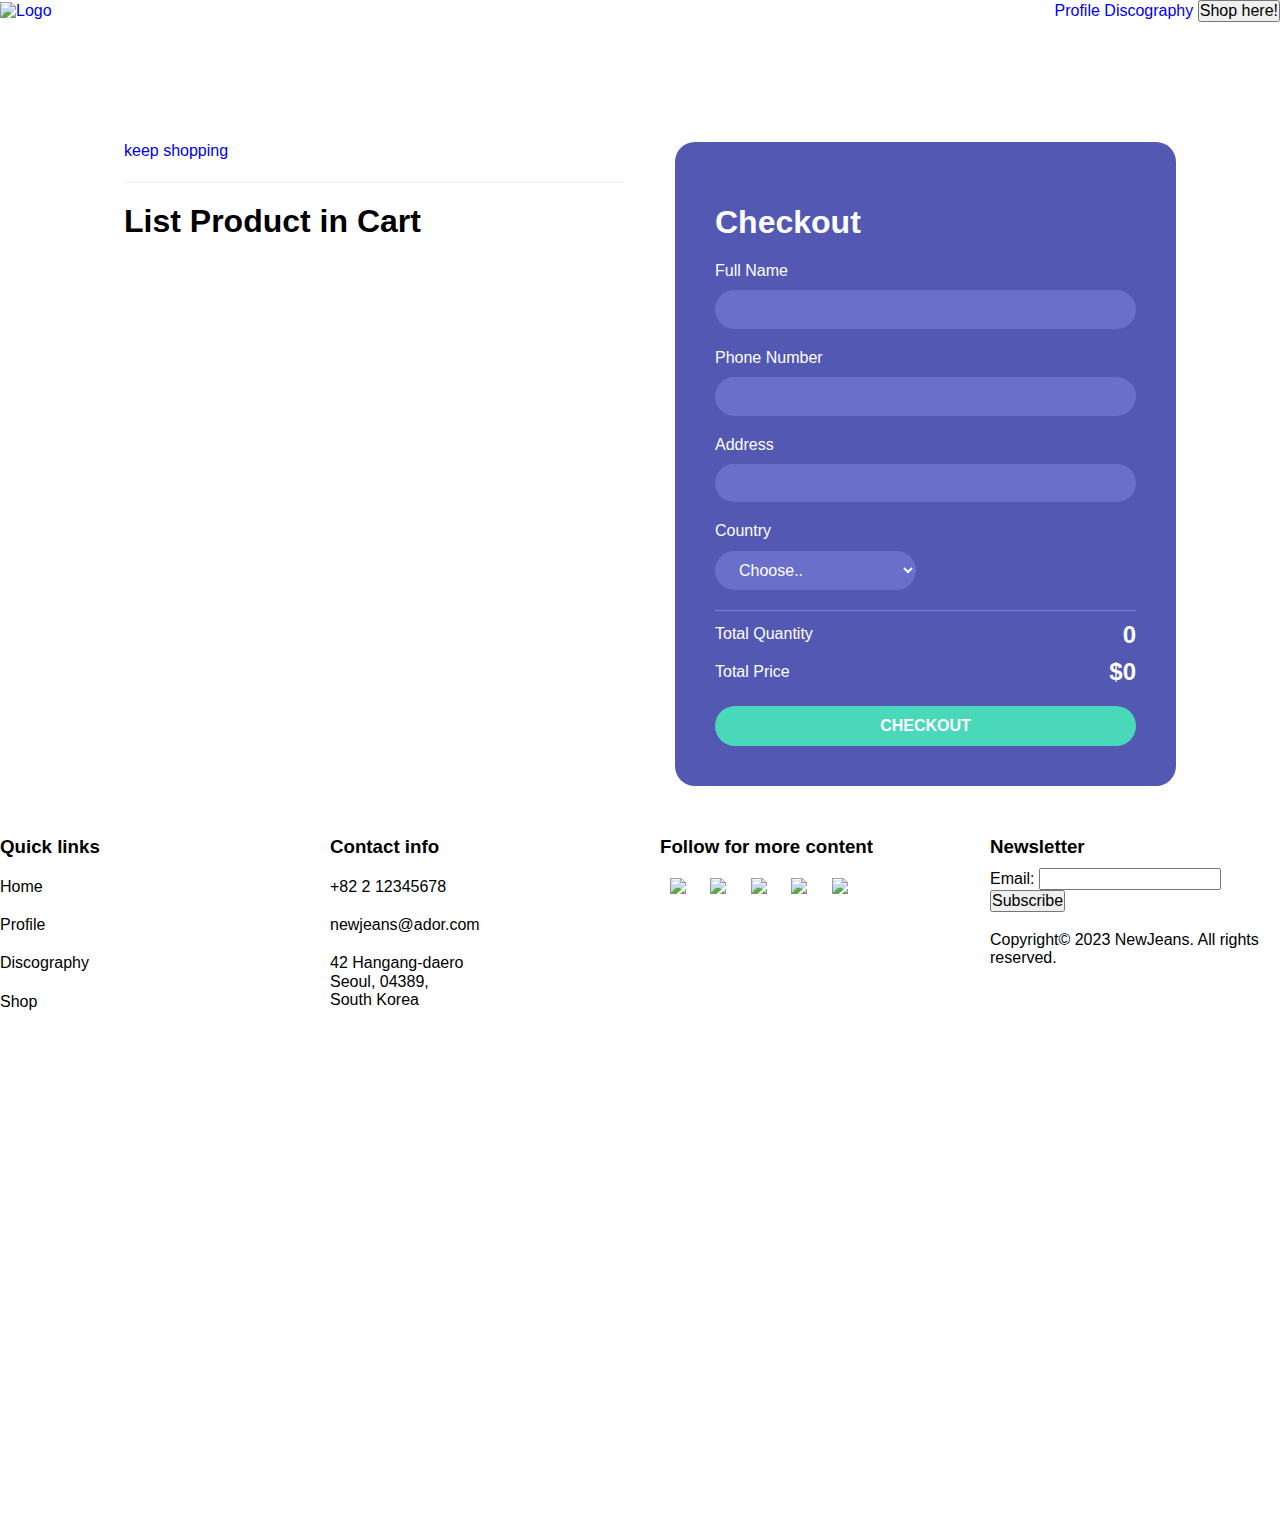
==== checkout.html @ 229d67d9 "checkout page added" ====
<!DOCTYPE html>
<html lang="en">
<head>
    <meta charset="UTF-8">
    <meta name="viewport" content="width=, initial-scale=1.0">
    <link rel="stylesheet" href="CSS/Normalise.css">
    <link rel="stylesheet" href="CSS/navbar.css">
    <link rel="stylesheet" href="CSS/checkout.css">
    <link rel="stylesheet" href="CSS/footer.css">
    <title>NewJeans</title>
</head>
<body>
    <header class="header1">
        <!--Nav Bar on top of page-->
        <a href = "index.html#home"><img class = "logo" src = "Pictures/NewJeansLogo.jpg" alt="Logo"></a>
        <nav class="navbar">
            <a href = "index.html#profile">Profile</a>
            <a href = "index.html#discography">Discography</a>
            <a href = "shop.html"><button>Shop here!</button></a>
            <!-- To list out the nav bar when turned to mobile mode-->
            <div class="hamburger">
                <span class="bar"></span>
                <span class="bar"></span>
                <span class="bar"></span>
            </div>
        </nav>
    </header>

    <div class="container" id="start">
        <div class="checkoutLayout">
            <div class="returnCart">
                <a href="shop.html">keep shopping</a>
                <h1>List Product in Cart</h1>
                <div class="list">
                    <div class="item">
                        <img src="Pictures/NJYBCover.png">
                        <div class="info">
                            <div class="name">NewJeans Yearbook 22-23</div>
                            <div class="price">$49.19/ 1 product</div>
                        </div>
                        <div class="quantity">3</div>
                        <div class="returnPrice">$147.57</div>
                    </div>
    
                </div>
            </div>
    
    
            <div class="right">
                <h1>Checkout</h1>
                <div class="form">
                    <div class="group">
                        <label for="name">Full Name</label>
                        <input type="text" name="name" id="name">
                    </div>
                    <div class="group">
                        <label for="phone">Phone Number</label>
                        <input type="text" name="phone" id="phone">
                    </div>
        
                    <div class="group">
                        <label for="address">Address</label>
                        <input type="text" name="address" id="address">
                    </div>
        
                    <div class="group">
                        <label for="country">Country</label>
                        <select name="country" id="country">
                            <option value="">Choose..</option>
                            <option value="">Singapore</option>
                            <option value="">Myanmar</option>
                            <option value="">US</option>
                            <option value="">Japan</option>
                        </select>
                    </div>
        
                    <!--<div class="group">
                        <label for="city">City</label>
                        <select name="city" id="city">
                            <option value="">Choose..</option>
                            <option value="">London</option>
                        </select>
                    </div>-->
                </div>
                <div class="return">
                    <div class="row">
                        <div>Total Quantity</div>
                        <div class="totalQuantity">70</div>
                    </div>
                    <div class="row">
                        <div>Total Price</div>
                        <div class="totalPrice">$900</div>
                    </div>
                </div>
                <button class="buttonCheckout">CHECKOUT</button>
                </div>
        </div>
    </div>

    <footer>
        <div class="box-container">
            <!-- Quick links box -->
            <div class="box">
                <h3>Quick links</h3>
                <a href = "#home" class="links">Home</a>
                <a href = "#profile" class="links">Profile</a>
                <a href = "#discography" class="links">Discography</a>
                <a href = "shop.html" class="links">Shop</a>
            </div>
    
            <!-- Contact information links (all fake) -->
            <div class="box">
                <h3>Contact info</h3>
                <a href = "#" class="links">+82 2 12345678</a>
                <a href = "#" class="links">newjeans@ador.com</a>
                <a href = "#" class="links">42 Hangang-daero<br> Seoul, 04389,<br> South Korea</a>
            </div>

            <!-- Social media icons with links -->
            <div class="box">
                <h3>Follow for more content</h3>
                <a href="https://www.instagram.com/newjeans_official/" target="_blank"><img src="Pictures/instagram.png"></a>
                <a href="https://www.facebook.com/official.newjeans/" target="_blank"><img src="Pictures/facebook.png"></a>
                <a href="https://www.tiktok.com/@newjeans_official" target="_blank"><img src="Pictures/tik-tok.png"></a>
                <a href="https://twitter.com/NewJeans_ADOR" target="_blank"><img src="Pictures/twitter.png"></a>
                <a href="https://www.youtube.com/channel/UCMki_UkHb4qSc0qyEcOHHJw" target="_blank"><img src="Pictures/youtube.png"></a>
            </div>
            
            <!-- Newsletter subscription form -->
            <div class="box">
                <h3>Newsletter</h3>
                <form id="emailForm" onsubmit="submitForm(event)">
                    <label for="email">Email:</label>
                    <input type="email" id="email" name="email" required>
                    <button type="submit">Subscribe</button>
                </form>
            
                <div id="thank-you-message">Thank you for submitting your email!</div>
                <br>
                <p>Copyright© 2023 NewJeans. All rights reserved.</p>
            </div>
        </div>
    </footer>
</body>
<script src="JS/jquery.min.js"></script>
<script src="JS/main.js"></script>
<script src="JS/checkout.js"></script>
</html>
---- CSS/Normalise.css ----
/*! normalize.css v8.0.1 | MIT License | github.com/necolas/normalize.css */

/* Document
   ========================================================================== */

/**
 * 1. Correct the line height in all browsers.
 * 2. Prevent adjustments of font size after orientation changes in iOS.
 */

 html {
    line-height: 1.15; /* 1 */
    -webkit-text-size-adjust: 100%; /* 2 */
  }
  
  /* Sections
     ========================================================================== */
  
  /**
   * Remove the margin in all browsers.
   */
  
  body {
    margin: 0;
  }
  
  /**
   * Render the `main` element consistently in IE.
   */
  
  main {
    display: block;
  }
  
  /**
   * Correct the font size and margin on `h1` elements within `section` and
   * `article` contexts in Chrome, Firefox, and Safari.
   */
  
  h1 {
    font-size: 2em;
    margin: 0.67em 0;
  }
  
  /* Grouping content
     ========================================================================== */
  
  /**
   * 1. Add the correct box sizing in Firefox.
   * 2. Show the overflow in Edge and IE.
   */
  
  hr {
    box-sizing: content-box; /* 1 */
    height: 0; /* 1 */
    overflow: visible; /* 2 */
  }
  
  /**
   * 1. Correct the inheritance and scaling of font size in all browsers.
   * 2. Correct the odd `em` font sizing in all browsers.
   */
  
  pre {
    font-family: monospace, monospace; /* 1 */
    font-size: 1em; /* 2 */
  }
  
  /* Text-level semantics
     ========================================================================== */
  
  /**
   * Remove the gray background on active links in IE 10.
   */
  
  a {
    background-color: transparent;
  }
  
  /**
   * 1. Remove the bottom border in Chrome 57-
   * 2. Add the correct text decoration in Chrome, Edge, IE, Opera, and Safari.
   */
  
  abbr[title] {
    border-bottom: none; /* 1 */
    text-decoration: underline; /* 2 */
    text-decoration: underline dotted; /* 2 */
  }
  
  /**
   * Add the correct font weight in Chrome, Edge, and Safari.
   */
  
  b,
  strong {
    font-weight: bolder;
  }
  
  /**
   * 1. Correct the inheritance and scaling of font size in all browsers.
   * 2. Correct the odd `em` font sizing in all browsers.
   */
  
  code,
  kbd,
  samp {
    font-family: monospace, monospace; /* 1 */
    font-size: 1em; /* 2 */
  }
  
  /**
   * Add the correct font size in all browsers.
   */
  
  small {
    font-size: 80%;
  }
  
  /**
   * Prevent `sub` and `sup` elements from affecting the line height in
   * all browsers.
   */
  
  sub,
  sup {
    font-size: 75%;
    line-height: 0;
    position: relative;
    vertical-align: baseline;
  }
  
  sub {
    bottom: -0.25em;
  }
  
  sup {
    top: -0.5em;
  }
  
  /* Embedded content
     ========================================================================== */
  
  /**
   * Remove the border on images inside links in IE 10.
   */
  
  img {
    border-style: none;
  }
  
  /* Forms
     ========================================================================== */
  
  /**
   * 1. Change the font styles in all browsers.
   * 2. Remove the margin in Firefox and Safari.
   */
  
  button,
  input,
  optgroup,
  select,
  textarea {
    font-family: inherit; /* 1 */
    font-size: 100%; /* 1 */
    line-height: 1.15; /* 1 */
    margin: 0; /* 2 */
  }
  
  /**
   * Show the overflow in IE.
   * 1. Show the overflow in Edge.
   */
  
  button,
  input { /* 1 */
    overflow: visible;
  }
  
  /**
   * Remove the inheritance of text transform in Edge, Firefox, and IE.
   * 1. Remove the inheritance of text transform in Firefox.
   */
  
  button,
  select { /* 1 */
    text-transform: none;
  }
  
  /**
   * Correct the inability to style clickable types in iOS and Safari.
   */
  
  button,
  [type="button"],
  [type="reset"],
  [type="submit"] {
    -webkit-appearance: button;
  }
  
  /**
   * Remove the inner border and padding in Firefox.
   */
  
  button::-moz-focus-inner,
  [type="button"]::-moz-focus-inner,
  [type="reset"]::-moz-focus-inner,
  [type="submit"]::-moz-focus-inner {
    border-style: none;
    padding: 0;
  }
  
  /**
   * Restore the focus styles unset by the previous rule.
   */
  
  button:-moz-focusring,
  [type="button"]:-moz-focusring,
  [type="reset"]:-moz-focusring,
  [type="submit"]:-moz-focusring {
    outline: 1px dotted ButtonText;
  }
  
  /**
   * Correct the padding in Firefox.
   */
  
  fieldset {
    padding: 0.35em 0.75em 0.625em;
  }
  
  /**
   * 1. Correct the text wrapping in Edge and IE.
   * 2. Correct the color inheritance from `fieldset` elements in IE.
   * 3. Remove the padding so developers are not caught out when they zero out
   *    `fieldset` elements in all browsers.
   */
  
  legend {
    box-sizing: border-box; /* 1 */
    color: inherit; /* 2 */
    display: table; /* 1 */
    max-width: 100%; /* 1 */
    padding: 0; /* 3 */
    white-space: normal; /* 1 */
  }
  
  /**
   * Add the correct vertical alignment in Chrome, Firefox, and Opera.
   */
  
  progress {
    vertical-align: baseline;
  }
  
  /**
   * Remove the default vertical scrollbar in IE 10+.
   */
  
  textarea {
    overflow: auto;
  }
  
  /**
   * 1. Add the correct box sizing in IE 10.
   * 2. Remove the padding in IE 10.
   */
  
  [type="checkbox"],
  [type="radio"] {
    box-sizing: border-box; /* 1 */
    padding: 0; /* 2 */
  }
  
  /**
   * Correct the cursor style of increment and decrement buttons in Chrome.
   */
  
  [type="number"]::-webkit-inner-spin-button,
  [type="number"]::-webkit-outer-spin-button {
    height: auto;
  }
  
  /**
   * 1. Correct the odd appearance in Chrome and Safari.
   * 2. Correct the outline style in Safari.
   */
  
  [type="search"] {
    -webkit-appearance: textfield; /* 1 */
    outline-offset: -2px; /* 2 */
  }
  
  /**
   * Remove the inner padding in Chrome and Safari on macOS.
   */
  
  [type="search"]::-webkit-search-decoration {
    -webkit-appearance: none;
  }
  
  /**
   * 1. Correct the inability to style clickable types in iOS and Safari.
   * 2. Change font properties to `inherit` in Safari.
   */
  
  ::-webkit-file-upload-button {
    -webkit-appearance: button; /* 1 */
    font: inherit; /* 2 */
  }
  
  /* Interactive
     ========================================================================== */
  
  /*
   * Add the correct display in Edge, IE 10+, and Firefox.
   */
  
  details {
    display: block;
  }
  
  /*
   * Add the correct display in all browsers.
   */
  
  summary {
    display: list-item;
  }
  
  /* Misc
     ========================================================================== */
  
  /**
   * Add the correct display in IE 10+.
   */
  
  template {
    display: none;
  }
  
  /**
   * Add the correct display in IE 10.
   */
  
  [hidden] {
    display: none;
  }
---- CSS/checkout.css ----
* {
    margin: 0;
    padding: 0;
    -webkit-box-sizing: border-box;
    -moz-box-sizing: border-box;
    box-sizing: border-box;
    font-family:'Gill Sans', 'Trebuchet MS', sans-serif;
}

body{
    overflow-x: hidden;
    font-synthesis: 15px;
}

a{
    text-decoration: none;
}

#start{
    display: block;
    padding: 100px 20px 20px;
    padding-left: 40px;
}

.container{
    width: 1200px;
    margin: auto;
    max-width: 90%;
    transition: transform 1s;
}
header img{
    width: 60px;
}
header{
    display: flex;
    align-items: center;
    justify-content: space-between;
}
header .iconCart{
    position: relative;
    z-index: 1;
}
header .totalQuantity{
    position: absolute;
    top: 0;
    right: 0;
    font-size: x-large;
    background-color: #b31010;
    width: 40px;
    height: 40px;
    color: #fff;
    font-weight: bold;
    display: flex;
    justify-content: center;
    align-items: center;
    border-radius: 50%;
    transform: translateX(20px);
}
.listProduct{
    display: grid;
    grid-template-columns: repeat(3, 1fr);
    gap: 20px;
}
.listProduct .item img{
    width: 100%;
        height: 430px;
    object-fit: cover;
}
.listProduct .item{
    position: relative;
}
.listProduct .item h2{
    font-weight: 700;
    font-size: x-large;
}
.listProduct .item .price{
    font-size: x-large;
}

.listProduct .item button{
    position: absolute;
    top: 50%;
    left: 50%;
    background-color: #e6572c;
    color: #fff;
    width: 50%;
    border: none;
    padding: 20px 30px;
    box-shadow: 0 10px 50px #000;
    cursor: pointer;
    transform: translateX(-50%) translateY(100px);
    opacity: 0;
}
.listProduct .item:hover button{
    transition:  0.5s;
    opacity: 1;
    transform: translateX(-50%) translateY(0);
}
.cart{
    color: #fff;
    position: fixed;
    width: 400px;
    max-width: 80vw;
    height: 100vh;
    background-color: #0E0F11;
    top: 0px;
    right: -100%;
    display: grid;
    grid-template-rows: 50px 1fr 50px;
    gap: 20px;
    transition: right 1s;
}

.cart .buttons .checkout{
    background-color: #E8BC0E;
    color: #000;
}
.cart h2{
    color: #E8BC0E;
    padding: 20px;
    height: 30px;
    margin: 0;
}


.cart .listCart .item{
    display: grid;
    grid-template-columns: 50px 1fr 70px;
    align-items: center;
    gap: 20px;
    margin-bottom: 20px;
    
}
.cart .listCart img{
    width: 100%;
    height: 70px;
    object-fit: cover;
    border-radius: 10px;
}
.cart .listCart .item .name{
    font-weight: bold;
}
.cart .listCart .item .quantity{
    display: flex;
    justify-content: end;
    align-items: center;
}
.cart .listCart .item .quantity span{
    display: block;
    width: 50px;
    text-align: center;
}

.cart .listCart{
    padding: 20px;
    overflow: auto;
}
.cart .listCart::-webkit-scrollbar{
    width: 0;
}

.cart .buttons{
    display: grid;
    grid-template-columns: repeat(2, 1fr);
    text-align: center;
}
.cart .buttons div{
    background-color: #000;
    display: flex;
    justify-content: center;
    align-items: center;
    font-weight: bold;
    cursor: pointer;
}
.cart .buttons a{
    color: #fff;
    text-decoration: none;
}
.checkoutLayout{
    display: grid;
    grid-template-columns: repeat(2, 1fr);
    gap: 50px;
    padding: 20px;
}
.checkoutLayout .right{
    background-color: #5358B3;
    border-radius: 20px;
    padding: 40px;
    color: #fff;
}
.checkoutLayout .right .form{
    display: grid;
    grid-template-columns: repeat(2, 1fr);
    gap: 20px;
    border-bottom: 1px solid #7a7fe2;
    padding-bottom: 20px;
}
.checkoutLayout .form h1,
.checkoutLayout .form .group:nth-child(-n+3){
    grid-column-start: 1;
    grid-column-end: 3;
}
.checkoutLayout .form input, 
.checkoutLayout .form select
{
    width: 100%;
    padding: 10px 20px;
    box-sizing: border-box;
    border-radius: 20px;
    margin-top: 10px;
    border:none;
    background-color: #6a6fc9;
    color: #fff;
}
.checkoutLayout .right .return .row{
    display: flex;
    justify-content: space-between;
    align-items: center;
    margin-top: 10px;
}
.checkoutLayout .right .return .row div:nth-child(2){
    font-weight: bold;
    font-size: x-large;
}
.buttonCheckout{
    width: 100%;
    height: 40px;
    border: none;
    border-radius: 20px;
    background-color: #49D8B9;
    margin-top: 20px;
    font-weight: bold;
    color: #fff;


}
.returnCart h1{
    border-top: 1px solid #eee;  
    padding: 20px 0;
}
.returnCart .list .item img{
    height: 80px;
}
.returnCart .list .item{
    display: grid;
    grid-template-columns: 80px 1fr  50px 80px;
    align-items: center;
    gap: 20px;
    margin-bottom: 30px;
    padding: 0 10px;
    box-shadow: 0 10px 20px #5555;
    border-radius: 20px;
}
.returnCart .list .item .name,
.returnCart .list .item .returnPrice{
    font-size: large;
    font-weight: bold;
}
---- CSS/footer.css ----
/*footer---------------------------------------------------------------------------------------------------------------------------------------------*/
footer {
    background: #fff;
    padding-left: 0px;
    display: flex; /* Use a flex container to arrange child elements */
    flex-direction: column; /* Arrange child elements in a column */
    flex-wrap: wrap; /* Wrap elements to the next line if needed */
    width: 100%;
}

/* Styling for the container of boxes within the footer */
.box-container {
    display: grid;
    grid-template-columns: repeat(auto-fit, minmax(10rem, 4fr)); /* Use responsive grid columns for box arrangement*/
    gap: 40px; /* Set the gap between grid items */
}

/* Styling for the heading within each box */
.box-container .box h3 {
    padding: 10px 0;
}

/* Styling for the links within each box */
.box-container .box .links {
    padding: 10px 0; /* Add padding to the links */
    display: flex;
    flex-direction: row; /* Arrange flex links in a row */
    text-decoration: none; /* Remove underlines from links */
    color: black;
}

/* Styling for link hover effect */
.box-container .box .links:hover {
    color: #244667; /* Change link color on hover to a shade of blue */
}

/* Styling for images within the footer */
footer img {
    max-width: 50px;
    max-height: 50px;
    padding: 10px;
}

/* Styling for the thank you message displayed after submission */
#thank-you-message {
    display: none; /* Initially hide the thank you message */
    color: #244667; /* Set the color of the thank you message */
    margin-top: 10px; /* Add margin to the top of the message */
}

@media (max-width: 768px){
    .box-container {
        display: grid;
        grid-template-columns: repeat(2, 2fr); /* Use responsive grid columns for box arrangement*/
        gap: 40px; /* Set the gap between grid items */
    }
}
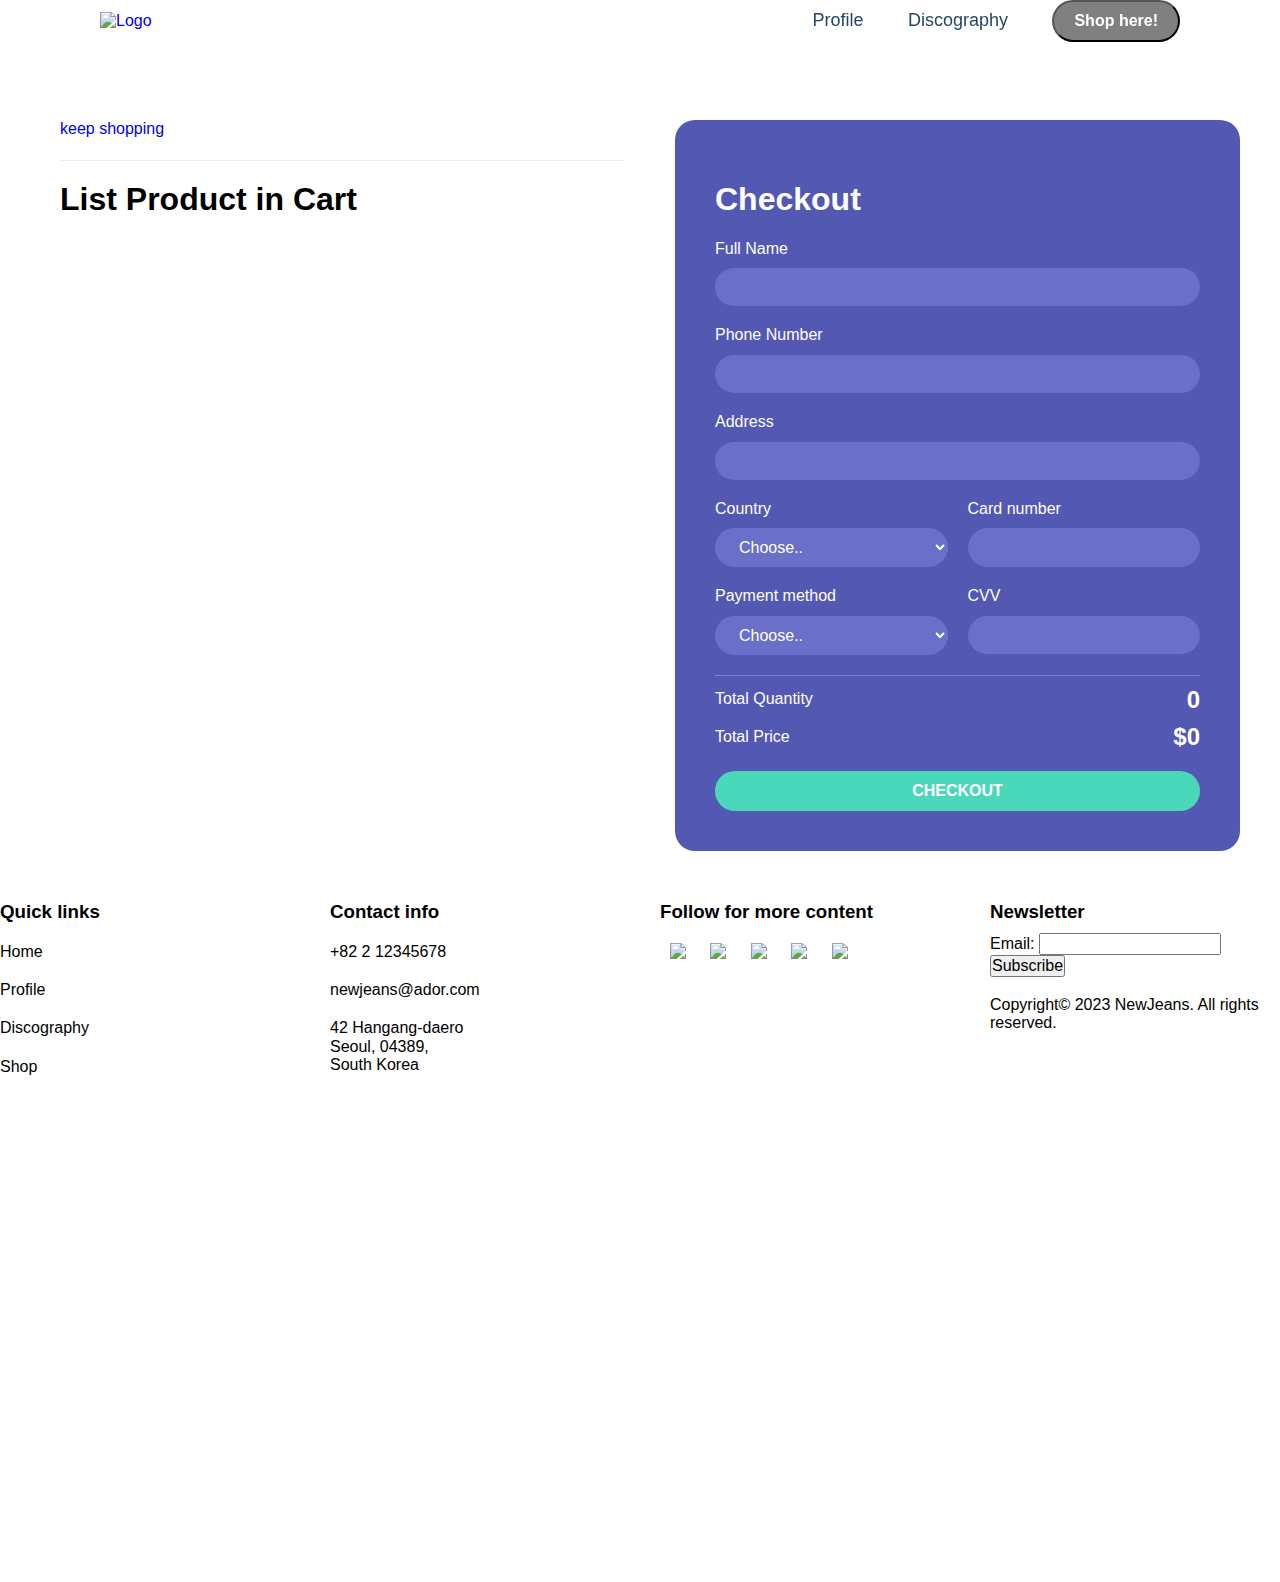
==== commit 86071d73: "linking from shop to checkout" ====
--- a/checkout.html
+++ b/checkout.html
@@ -62,7 +62,7 @@
                         <label for="address">Address</label>
                         <input type="text" name="address" id="address">
                     </div>
-        
+
                     <div class="group">
                         <label for="country">Country</label>
                         <select name="country" id="country">
@@ -73,14 +73,27 @@
                             <option value="">Japan</option>
                         </select>
                     </div>
+
+                    <div class="group">
+                        <label for="cardnum">Card number</label>
+                        <input type="text" name="cardnum" id="cardnum">
+                    </div>
         
-                    <!--<div class="group">
-                        <label for="city">City</label>
-                        <select name="city" id="city">
+                    <div class="group">
+                        <label for="payment">Payment method</label>
+                        <select name="payment" id="payment">
                             <option value="">Choose..</option>
-                            <option value="">London</option>
+                            <option value="">VISA</option>
+                            <option value="">Mastercard</option>
+                            <option value="">Paypal</option>
+                            <option value="">PayNow</option>
                         </select>
-                    </div>-->
+                    </div>
+        
+                    <div class="group">
+                        <label for="cvv">CVV</label>
+                        <input type="text" name="cvv" id="cv">
+                    </div>
                 </div>
                 <div class="return">
                     <div class="row">
--- a/CSS/navbar.css
+++ b/CSS/navbar.css
@@ -0,0 +1,94 @@
+.header1{
+    position: fixed;
+    top: 0;
+    left: 0;
+    width: 100%;
+    padding: 0px 100px 0px;
+    background: #ffffff;
+    display: flex;
+    justify-content: space-between;
+    align-items: center;
+    z-index: 100;
+}
+
+.header1 img{
+    max-height: 90px;
+    min-width: 120px;
+}
+
+.navbar a{
+    font-size: 18px;
+    position: relative;
+    color: #244667;
+    font-weight: 500;
+    margin-left: 40px;
+    text-decoration: none;
+}
+
+.navbar .no_button::before{
+    content: '';
+    position: absolute;
+    top: 100%;
+    left: 0;
+    width: 0;
+    height: 2px;
+    background: #244667;
+    transition: .3s;
+}
+
+.navbar .no_button:hover::before{
+    width:100%;
+}
+
+.navbar button{
+    display: inline-block;
+    padding: 10px 20px;
+    font-size: 16px;
+    font-weight: bold;
+    text-align: center;
+    text-decoration: none;
+    border-radius: 25px;
+    color: #fff;
+    background-color: grey;
+    cursor: pointer;
+    transition: background-color 0.3s, transform 0.2s;
+}
+
+.navbar button:hover {
+    background-color: #244667;
+}
+
+.navbar button:active {
+    transform: scale(0.95);
+}
+
+@media (max-width: 768px){
+    /* responsive menu---------------------------------------------------------------------------------------------------------------------*/
+    .header1 {
+        padding: 0px;
+    }
+    
+    .navbar {
+        display: flex;
+        flex-direction: column;
+        align-items: self-end;
+    }
+    
+    .navbar a {
+        margin: 8px 0;
+    }
+    
+    .hamburger {
+        cursor: pointer;
+        /*display: none;*/
+        display: block;
+    }
+    
+    .bar {
+        width: 20px;
+        height: 3px;
+        background-color: #244667;
+        margin: 5px 0;
+    }
+    
+}--- a/CSS/checkout.css
+++ b/CSS/checkout.css
@@ -22,172 +22,21 @@
     padding-left: 40px;
 }
 
-.container{
-    width: 1200px;
-    margin: auto;
-    max-width: 90%;
-    transition: transform 1s;
-}
-header img{
-    width: 60px;
-}
-header{
-    display: flex;
-    align-items: center;
-    justify-content: space-between;
-}
-header .iconCart{
-    position: relative;
-    z-index: 1;
-}
-header .totalQuantity{
-    position: absolute;
-    top: 0;
-    right: 0;
-    font-size: x-large;
-    background-color: #b31010;
-    width: 40px;
-    height: 40px;
-    color: #fff;
-    font-weight: bold;
-    display: flex;
-    justify-content: center;
-    align-items: center;
-    border-radius: 50%;
-    transform: translateX(20px);
-}
-.listProduct{
-    display: grid;
-    grid-template-columns: repeat(3, 1fr);
-    gap: 20px;
-}
-.listProduct .item img{
-    width: 100%;
-        height: 430px;
-    object-fit: cover;
-}
-.listProduct .item{
-    position: relative;
-}
-.listProduct .item h2{
-    font-weight: 700;
-    font-size: x-large;
-}
-.listProduct .item .price{
-    font-size: x-large;
-}
-
-.listProduct .item button{
-    position: absolute;
-    top: 50%;
-    left: 50%;
-    background-color: #e6572c;
-    color: #fff;
-    width: 50%;
-    border: none;
-    padding: 20px 30px;
-    box-shadow: 0 10px 50px #000;
-    cursor: pointer;
-    transform: translateX(-50%) translateY(100px);
-    opacity: 0;
-}
-.listProduct .item:hover button{
-    transition:  0.5s;
-    opacity: 1;
-    transform: translateX(-50%) translateY(0);
-}
-.cart{
-    color: #fff;
-    position: fixed;
-    width: 400px;
-    max-width: 80vw;
-    height: 100vh;
-    background-color: #0E0F11;
-    top: 0px;
-    right: -100%;
-    display: grid;
-    grid-template-rows: 50px 1fr 50px;
-    gap: 20px;
-    transition: right 1s;
-}
-
-.cart .buttons .checkout{
-    background-color: #E8BC0E;
-    color: #000;
-}
-.cart h2{
-    color: #E8BC0E;
-    padding: 20px;
-    height: 30px;
-    margin: 0;
-}
-
-
-.cart .listCart .item{
-    display: grid;
-    grid-template-columns: 50px 1fr 70px;
-    align-items: center;
-    gap: 20px;
-    margin-bottom: 20px;
-    
-}
-.cart .listCart img{
-    width: 100%;
-    height: 70px;
-    object-fit: cover;
-    border-radius: 10px;
-}
-.cart .listCart .item .name{
-    font-weight: bold;
-}
-.cart .listCart .item .quantity{
-    display: flex;
-    justify-content: end;
-    align-items: center;
-}
-.cart .listCart .item .quantity span{
-    display: block;
-    width: 50px;
-    text-align: center;
-}
-
-.cart .listCart{
-    padding: 20px;
-    overflow: auto;
-}
-.cart .listCart::-webkit-scrollbar{
-    width: 0;
-}
-
-.cart .buttons{
-    display: grid;
-    grid-template-columns: repeat(2, 1fr);
-    text-align: center;
-}
-.cart .buttons div{
-    background-color: #000;
-    display: flex;
-    justify-content: center;
-    align-items: center;
-    font-weight: bold;
-    cursor: pointer;
-}
-.cart .buttons a{
-    color: #fff;
-    text-decoration: none;
-}
+/*checkout-------------------------------------------------------------------------------------------------------*/
 .checkoutLayout{
     display: grid;
     grid-template-columns: repeat(2, 1fr);
     gap: 50px;
     padding: 20px;
 }
+
 .checkoutLayout .right{
     background-color: #5358B3;
     border-radius: 20px;
     padding: 40px;
     color: #fff;
 }
+
 .checkoutLayout .right .form{
     display: grid;
     grid-template-columns: repeat(2, 1fr);
@@ -195,11 +44,13 @@
     border-bottom: 1px solid #7a7fe2;
     padding-bottom: 20px;
 }
+
 .checkoutLayout .form h1,
 .checkoutLayout .form .group:nth-child(-n+3){
     grid-column-start: 1;
     grid-column-end: 3;
 }
+
 .checkoutLayout .form input, 
 .checkoutLayout .form select
 {
@@ -212,16 +63,19 @@
     background-color: #6a6fc9;
     color: #fff;
 }
+
 .checkoutLayout .right .return .row{
     display: flex;
     justify-content: space-between;
     align-items: center;
     margin-top: 10px;
 }
+
 .checkoutLayout .right .return .row div:nth-child(2){
     font-weight: bold;
     font-size: x-large;
 }
+
 .buttonCheckout{
     width: 100%;
     height: 40px;
@@ -231,16 +85,17 @@
     margin-top: 20px;
     font-weight: bold;
     color: #fff;
+}
 
-
-}
 .returnCart h1{
     border-top: 1px solid #eee;  
     padding: 20px 0;
 }
+
 .returnCart .list .item img{
     height: 80px;
 }
+
 .returnCart .list .item{
     display: grid;
     grid-template-columns: 80px 1fr  50px 80px;
@@ -251,8 +106,17 @@
     box-shadow: 0 10px 20px #5555;
     border-radius: 20px;
 }
+
 .returnCart .list .item .name,
 .returnCart .list .item .returnPrice{
     font-size: large;
     font-weight: bold;
+}
+
+@media (max-width: 768px) {
+    #start{
+        display: block;
+        padding: 130px 20px 20px;
+        padding-left: 40px;
+    }
 }